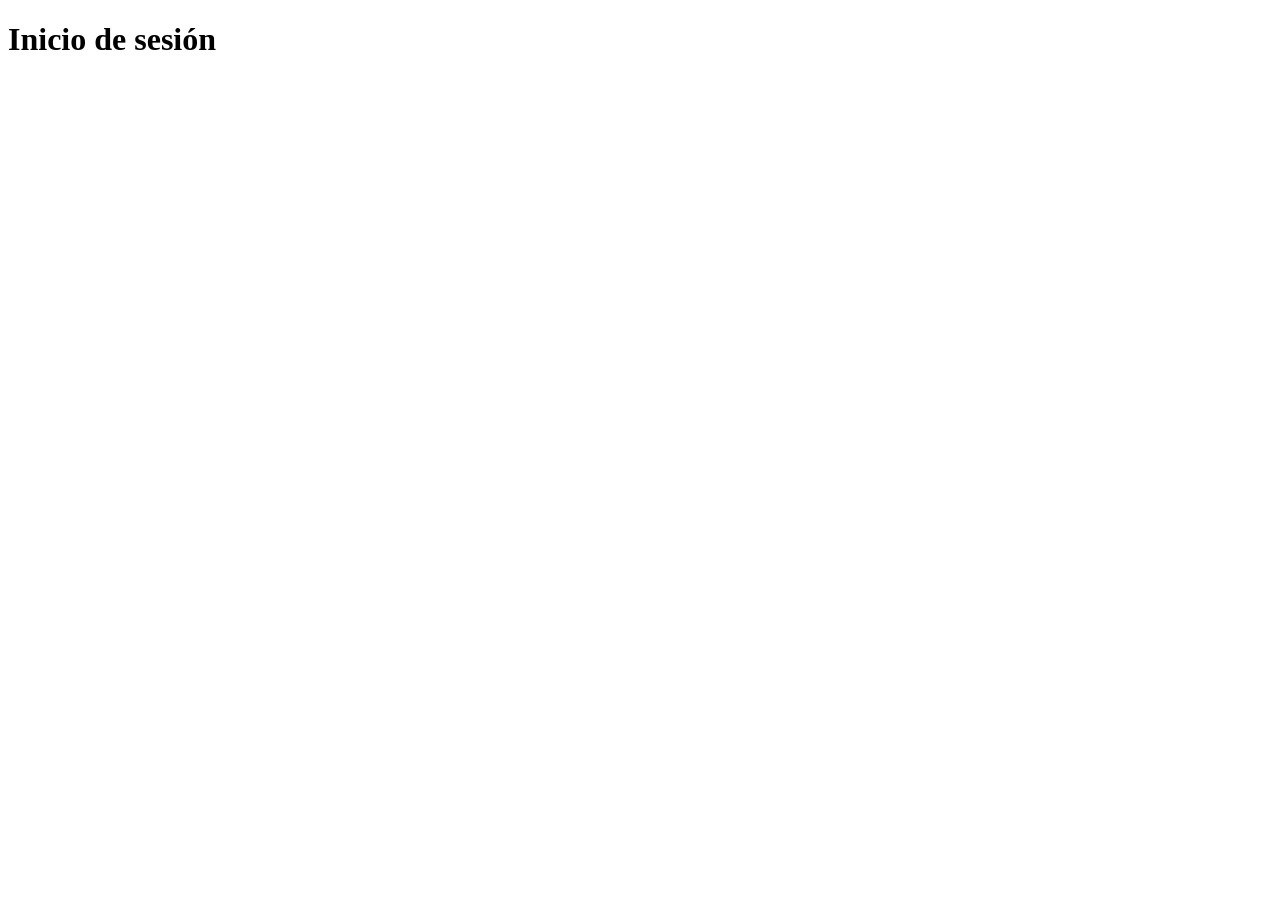
==== index.html @ d71d6e29 "actualicé index" ====
<!doctype html>
<html lang="en">
  <head>
    <meta charset="UTF-8" />
    <meta name="viewport" content="width=device-width, initial-scale=1.0" />
    <title>Instituto de Asistencia Social</title>
  </head>
  <h1>Inicio de sesión</h1>
  <body></body>
</html>
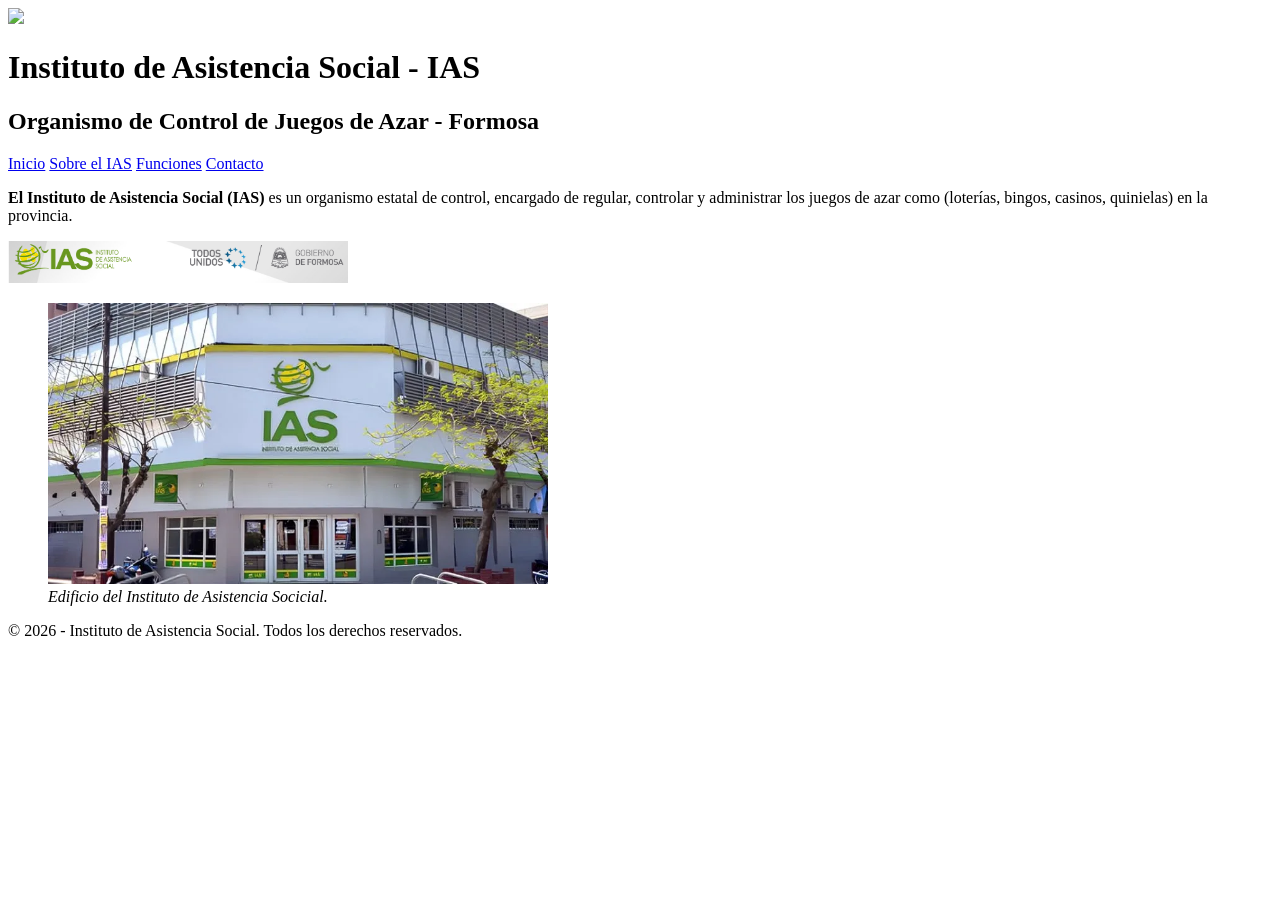
==== commit 0fba60af: "Terminar sitio-WEB" ====
--- a/index.html
+++ b/index.html
@@ -1,10 +1,52 @@
 <!doctype html>
-<html lang="en">
+<html lang="es">
   <head>
     <meta charset="UTF-8" />
     <meta name="viewport" content="width=device-width, initial-scale=1.0" />
+    <link rel="stylesheet" href="assets/css/style.css" />
     <title>Instituto de Asistencia Social</title>
   </head>
-  <h1>Inicio de sesión</h1>
-  <body></body>
-</html>+  
+    <body>
+
+      <header>
+  <img src="assets/img/IAS-Logo (2).png" class="logo">
+  </header>
+
+      <h1>Instituto de Asistencia Social - IAS</h1>
+      <h2>Organismo de Control de Juegos de Azar - Formosa</h2>
+  
+
+      <nav>
+        <a href="index.html">Inicio</a>
+        <a href="sobre-ias.html">Sobre el IAS</a>
+        <a href="funciones.html">Funciones</a>
+        <a href="contacto.html">Contacto</a>
+      </nav>
+    
+    <main>
+      <!-- <h2>¿Qué es el Instituto de Asistencia Social?</h2> -->
+
+      <p><strong>El Instituto de Asistencia Social (IAS)</strong> es un organismo estatal de control, encargado de regular, controlar y administrar los juegos de azar como (loterías, bingos, casinos, quinielas) en la provincia.</em>
+      </p> 
+
+      <img src="assets/img/IAS-logo.png" alt="Logo del IAS"
+      width="340px">
+
+      <figure>
+ 
+        <img src="assets/img/IAS-edificio.jpg"
+        width="500px">
+
+        <figcaption>
+          <em>Edificio del Instituto de Asistencia Socicial.</figcaption></em>
+
+      </figure>
+
+    </main>
+
+    <footer>
+      <p>&copy; 2026 - Instituto de Asistencia Social. Todos los derechos reservados.</p>
+    </footer>
+  
+  </body>
--- a/assets/css/style.css
+++ b/assets/css/style.css
@@ -0,0 +1,29 @@
+.header {
+  width: 100%;                  
+  height: 140px;
+
+  background-image: url("../img/ias-logo.png"); 
+  background-size: 100% 100%;   
+  background-position: center;
+  background-repeat: no-repeat;
+
+  border: 1px solid #ccc;       
+  border-radius: 4px;
+
+  padding: 5px;                 
+  margin-bottom: 10px;
+
+  background-color: #f5f5f5;    
+}
+
+
+.oculto {
+  font-family: Arial;           
+  font-size: 20px;
+  font-weight: bold;
+  color: black;
+  text-align: center;
+  line-height: 130px;
+
+  opacity: 0; 
+}
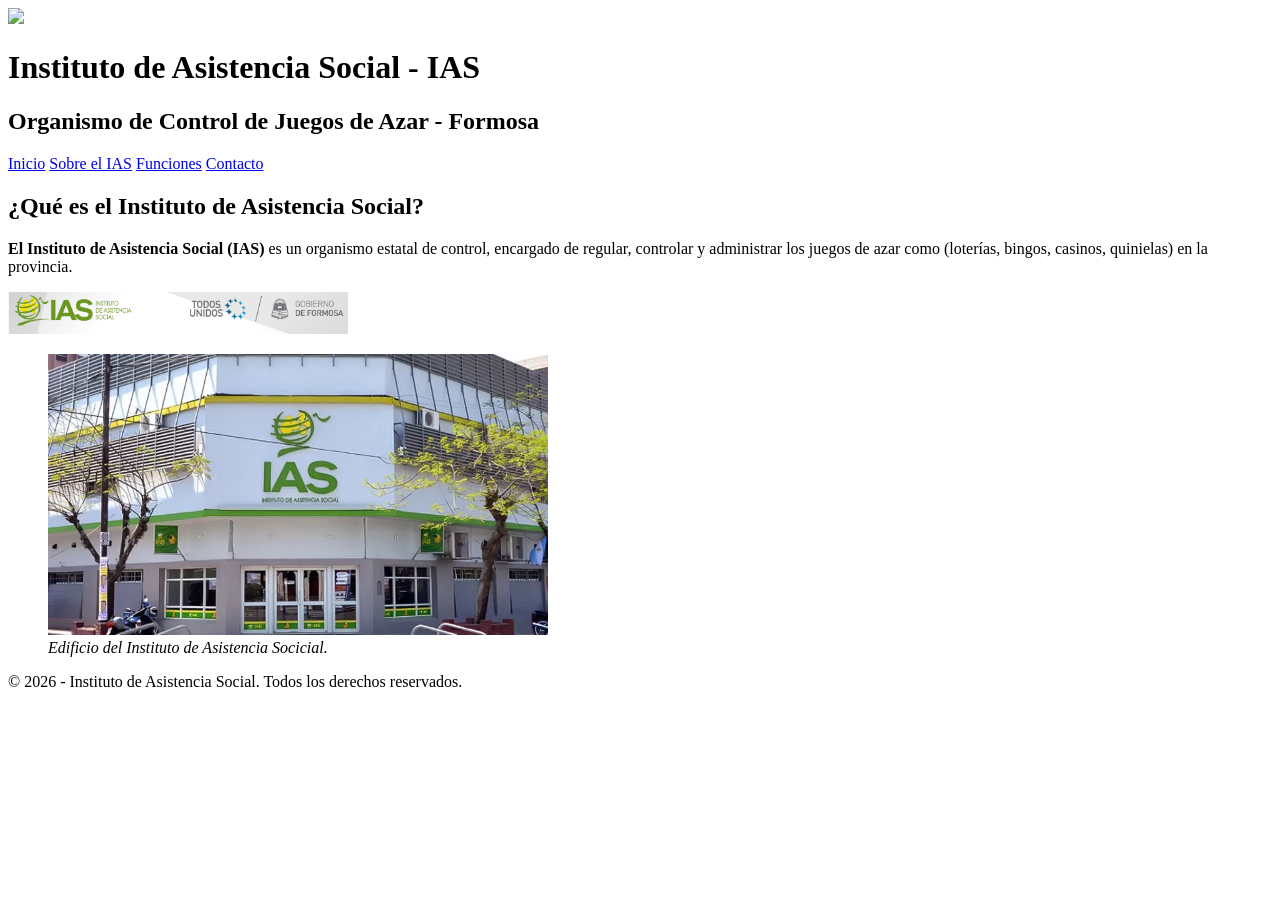
==== commit e710d884: "actualizaciones" ====
--- a/index.html
+++ b/index.html
@@ -25,7 +25,7 @@
       </nav>
     
     <main>
-      <!-- <h2>¿Qué es el Instituto de Asistencia Social?</h2> -->
+      <h2>¿Qué es el Instituto de Asistencia Social?</h2>
 
       <p><strong>El Instituto de Asistencia Social (IAS)</strong> es un organismo estatal de control, encargado de regular, controlar y administrar los juegos de azar como (loterías, bingos, casinos, quinielas) en la provincia.</em>
       </p> 
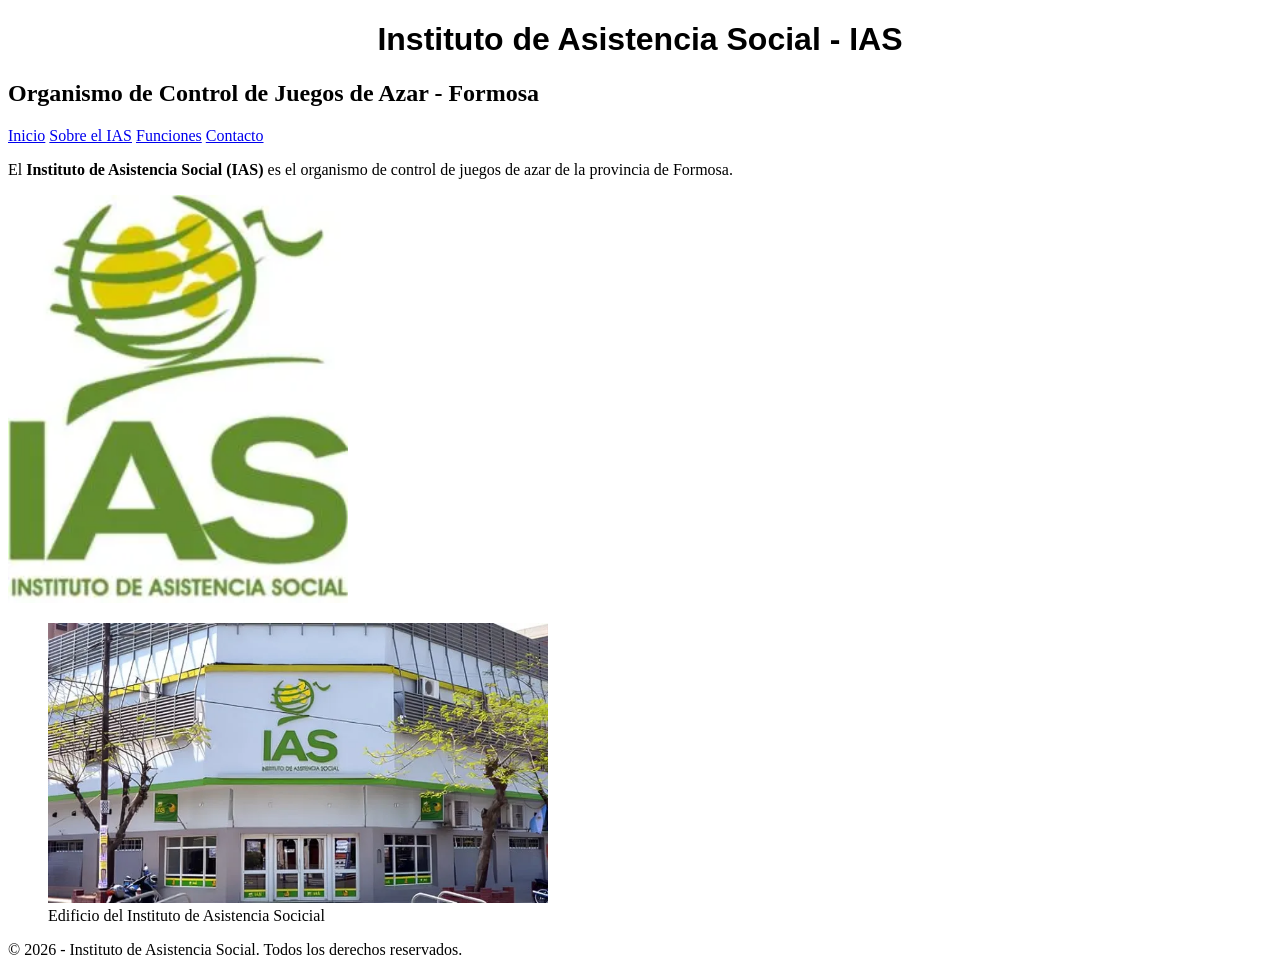
==== commit e8566aa9: "fead: parte 1 completada" ====
--- a/index.html
+++ b/index.html
@@ -3,32 +3,26 @@
   <head>
     <meta charset="UTF-8" />
     <meta name="viewport" content="width=device-width, initial-scale=1.0" />
+    <title>Instituto de Asistencia Social</title>
     <link rel="stylesheet" href="assets/css/style.css" />
-    <title>Instituto de Asistencia Social</title>
   </head>
-  
-    <body>
-
-      <header>
-  <img src="assets/img/IAS-Logo (2).png" class="logo">
-  </header>
-
+  <body>
+    <header>
       <h1>Instituto de Asistencia Social - IAS</h1>
       <h2>Organismo de Control de Juegos de Azar - Formosa</h2>
-  
-
       <nav>
         <a href="index.html">Inicio</a>
         <a href="sobre-ias.html">Sobre el IAS</a>
         <a href="funciones.html">Funciones</a>
         <a href="contacto.html">Contacto</a>
       </nav>
+
+    </header>
     
     <main>
-      <h2>¿Qué es el Instituto de Asistencia Social?</h2>
-
-      <p><strong>El Instituto de Asistencia Social (IAS)</strong> es un organismo estatal de control, encargado de regular, controlar y administrar los juegos de azar como (loterías, bingos, casinos, quinielas) en la provincia.</em>
-      </p> 
+      <p>
+        El <strong>Instituto de Asistencia Social (IAS)</strong> es el organismo de control de juegos de azar de la provincia de Formosa.
+      </p>
 
       <img src="assets/img/IAS-logo.png" alt="Logo del IAS"
       width="340px">
@@ -37,9 +31,7 @@
  
         <img src="assets/img/IAS-edificio.jpg"
         width="500px">
-
-        <figcaption>
-          <em>Edificio del Instituto de Asistencia Socicial.</figcaption></em>
+        <figcaption>Edificio del Instituto de Asistencia Socicial</figcaption>
 
       </figure>
 
@@ -50,3 +42,4 @@
     </footer>
   
   </body>
+</html>
--- a/assets/css/style.css
+++ b/assets/css/style.css
@@ -1,29 +1,20 @@
-.header {
-  width: 100%;                  
-  height: 140px;
-
-  background-image: url("../img/ias-logo.png"); 
-  background-size: 100% 100%;   
-  background-position: center;
-  background-repeat: no-repeat;
-
-  border: 1px solid #ccc;       
-  border-radius: 4px;
-
-  padding: 5px;                 
-  margin-bottom: 10px;
-
-  background-color: #f5f5f5;    
+body {
+  background-color: white;
 }
 
+h1 {
+    color: black;
+    text-align: center;
+    font-family: Arial;
+}
 
-.oculto {
-  font-family: Arial;           
-  font-size: 20px;
-  font-weight: bold;
-  color: black;
-  text-align: center;
-  line-height: 130px;
+nav ul {
+    list-style: none; /* quita los puntos */
+    padding: 0;
+}
 
-  opacity: 0; 
+nav li {
+    display: inline; /* pone los elementos en línea
+    margin-right: 20px
+
 }
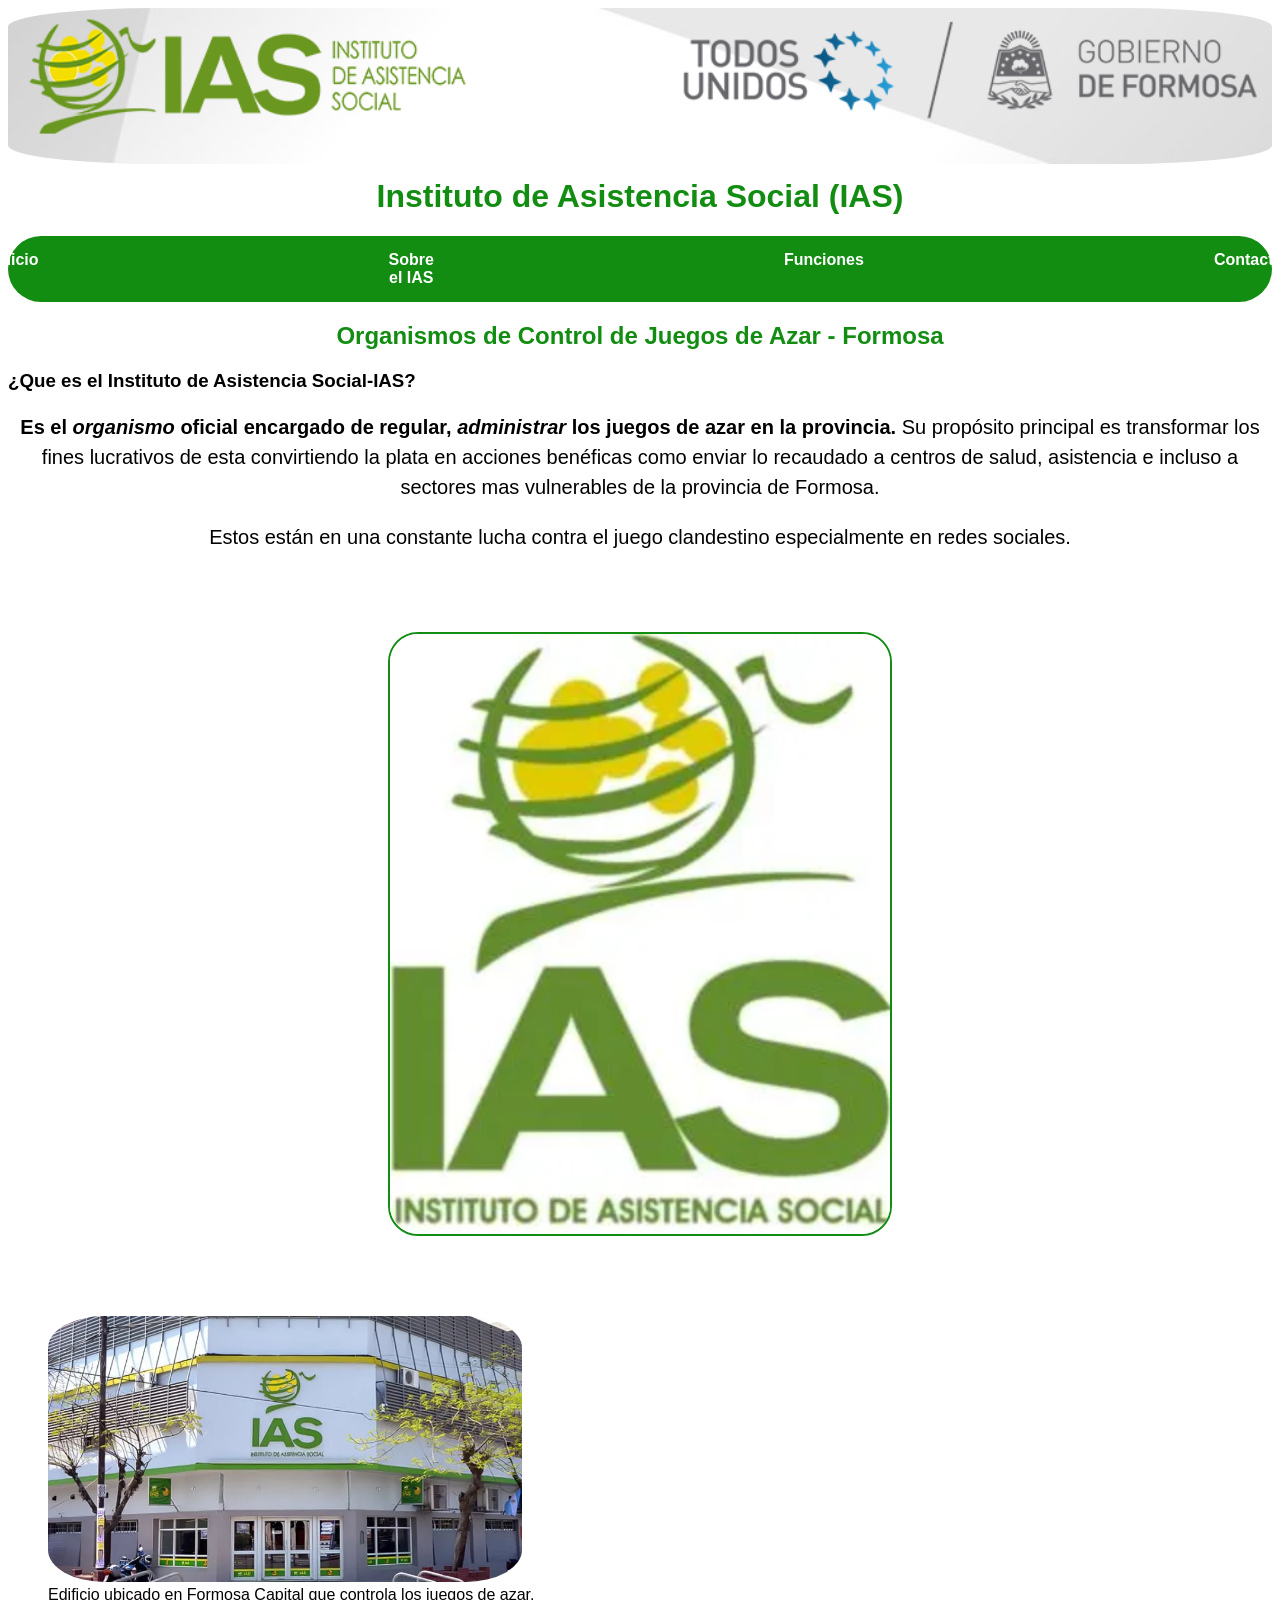
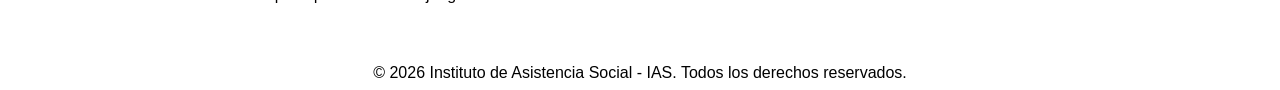
==== commit 499e72e0: "Elimino archivos incorrectos" ====
--- a/index.html
+++ b/index.html
@@ -1,45 +1,50 @@
-<!doctype html>
+<!DOCTYPE html>
+<head>
 <html lang="es">
-  <head>
-    <meta charset="UTF-8" />
-    <meta name="viewport" content="width=device-width, initial-scale=1.0" />
-    <title>Instituto de Asistencia Social</title>
-    <link rel="stylesheet" href="assets/css/style.css" />
-  </head>
-  <body>
-    <header>
-      <h1>Instituto de Asistencia Social - IAS</h1>
-      <h2>Organismo de Control de Juegos de Azar - Formosa</h2>
-      <nav>
-        <a href="index.html">Inicio</a>
-        <a href="sobre-ias.html">Sobre el IAS</a>
-        <a href="funciones.html">Funciones</a>
-        <a href="contacto.html">Contacto</a>
-      </nav>
+    <meta charset="UTF-8">
+    <meta name="viewport" content="width=device-width, initial-scale=1.0">
+     <link rel="stylesheet" href="assets/css/style.css"/>
+     <img src="assets/img/cabecera.png" alt="cabecera-IAS" id="cabecera"/>
+     <title>Instituto de Asistencia Social</title>
+     </head>
+     <body>
+    <h1>Instituto de Asistencia Social (IAS)</h1>
+    <nav>
+        <a id=a href="index.html" >Inicio</a>
+        <a id=a href="sobre-ias.html">Sobre el IAS</a>
+        <a id=a href="funciones.html">Funciones</a>
+        <a id= a href="contacto.html">Contacto</a>
+    </nav>
+<h2>Organismos de Control de Juegos de Azar - Formosa</h2>
+    <main>
 
-    </header>
-    
-    <main>
-      <p>
-        El <strong>Instituto de Asistencia Social (IAS)</strong> es el organismo de control de juegos de azar de la provincia de Formosa.
-      </p>
+       <section>
+        <article>
+         <h3>¿Que es el Instituto de Asistencia Social-IAS?</h3>
+         <p> <strong> Es el <em> organismo </em> oficial encargado de regular, <em> administrar </em> los juegos de azar en la provincia.</strong>
+            Su propósito principal es transformar los fines lucrativos de esta convirtiendo la plata en acciones 
+            benéficas como enviar lo recaudado a centros de salud, asistencia e incluso a sectores mas vulnerables  
+            de la provincia de Formosa.</p> 
+        
+          </article> 
+       <aside> <p>Estos están en una constante lucha contra el juego clandestino especialmente en redes sociales.</p> </aside>
+        <img id="imagen1" src="assets/img/IAS-logo.png" alt="Logo del Instituto de Asistencia social - IAS en Formosa Capital">
+        <figure>
+        <img src="assets/img/IAS-edificio.jpg" alt="Edificio ubicado en Formosa Capital">
+        
+        <figcaption> Edificio ubicado en Formosa Capital que controla los juegos de azar.</figcaption>
+        </figure >
+        </section>
+    </main>
+    <footer>&copy; 2026 Instituto de Asistencia Social - IAS. Todos los derechos reservados.</footer>   
+</body>
+</html>
+<!-- <header> la usamos para colocar el título y el menú pricipal de navegación.
+     <nav> lo utilicé para que el usuario pueda navegar.
+     <main> es la etiqueta que utilicé para definir el contenido principal.
+     <seccion> fue utilizado para agrupar contenido por separado.
+     <article> lo usamos para definir un articulo independiente y completo.
+     <aside> lo usamos para mostrar contenido relacionado pero no relevante.
+     <footer> usado para colocar el pie de página con los derechos de autor.
+      -->
 
-      <img src="assets/img/IAS-logo.png" alt="Logo del IAS"
-      width="340px">
-
-      <figure>
- 
-        <img src="assets/img/IAS-edificio.jpg"
-        width="500px">
-        <figcaption>Edificio del Instituto de Asistencia Socicial</figcaption>
-
-      </figure>
-
-    </main>
-
-    <footer>
-      <p>&copy; 2026 - Instituto de Asistencia Social. Todos los derechos reservados.</p>
-    </footer>
-  
-  </body>
-</html>
--- a/assets/css/style.css
+++ b/assets/css/style.css
@@ -1,20 +1,240 @@
-body {
-  background-color: white;
-}
-
-h1 {
-    color: black;
-    text-align: center;
-    font-family: Arial;
-}
-
-nav ul {
-    list-style: none; /* quita los puntos */
+/* archivo:stylecss. 
+Proyecto: Sitio Web IAS.
+Autor: Leandro Sanabria.
+Fecha: 06/04/2026
+*/
+#titulo1{
+   text-align: : center;
+    margin-top: 60px;
+}
+/* text aling para alinear el texto
+margin top para dejar un espacio en la parte superior */
+#titulo2{
+    text-align: : center;
+    margin-top: 60px;
+}
+/* text aling para alinear el texto
+margin top para dejar un espacio en la parte superior */ 
+#mapa{
+    margin-top: 60px;
+}
+/* margin top para dejar un espacio en la parte superior */
+h2{
+     color: #128d12;
+    text-align: center;
+}
+/* text aling para alinear el texto
+margin top para dejar un espacio en la parte superior
+margin bottom para dejar espacio en la parte inferior */
+nav { 
+  text-align: center;
+   display: flex;
+  justify-content: space-around;
+  gap: 350px;
+  background: #128d12;
+  border-radius: 60px;
+  justify-content:center ;
+  padding: 15px;
+   border: #000000 1px;
+}
+/* text align para centrar el texto
+word spacing para dejar espacio entre palabras
+font weight para el grosor de la letra
+background color para definir el fondo
+justify content para alinear el texto de manera horizontal
+padding espacio entre su contenido y el borde
+gap separacion entre elementos*/
+#a{
+  color: #ffffff;
+  font-family: 'Franklin Gothic Medium', 'Arial Narrow', Arial, sans-serif;
+  font-weight:bold ;
+  text-decoration: none;
+  
+}
+body{
+    font-family: 'Franklin Gothic Medium', 'Arial Narrow', Arial, sans-serif;
+    font-weight: 500;
+}
+/* font family definir el tipo de fuente
+background color de fondo< */
+
+.h2 
+
+ul{
+    margin-top: 20px;
+    padding: 0px;
+}
+/* margin top espacio en la parte superior
+padding espacio entre el contenido y su borde */
+li{
+    font-family: 'Franklin Gothic Medium', 'Arial Narrow', Arial, sans-serif;
+    font-weight: 800;
+    font-size: 5px;
+    text-align: left;
+}
+/* font family tipo de texto
+text aling ubicacion del texto */
+
+.funciones{
+    list-style-type: circle;
+    margin-top: 60px;
+}
+/* list style type modfificar el marcador de las listas */
+main{
+    font-family: 'Gill Sans', 'Gill Sans MT', Calibri, 'Trebuchet MS', sans-serif;
+}
+/* font family tipo de fuente */
+
+header{
+    font-family: 'Gill Sans', 'Gill Sans MT', Calibri, 'Trebuchet MS', sans-serif;
+}/*font family tipo de fuente */
+p{
+    font-family:'Gill Sans', 'Gill Sans MT', Calibri, 'Trebuchet MS', sans-serif;
+    font-size: 20px;
+    text-align: center;
+    line-height:1.5;
+}
+/* font family tipo de fuente
+font size tamaño de fuente
+text align ubicacion de texto
+line height tamaño de interlineado */
+h1{
+  margin-top: 10px;
+    text-align: center;
+    color: #128d12;
+}
+/*
+text align ubicacion de texto */
+#titulohistoria {
+  text-align: left
+  color #000301;
+}
+img { 
+    width: 40%;
+    border-radius: 12%;
+    padding: 0px;
+   
+}
+/* margin ubicacion de imagen
+width se utiliza para definir el tamaño de imagen
+border radius modifica los bordes de la magen */
+#cabecera{
+  width: 100%;
+  border: 0px;
+  padding:0% ;
+}
+#imagen1{
+  border-radius: 30px;
+  border: 2px solid #128d12;
+  display: block;
+margin: auto;
+width: 500px;
+margin-top: 80px;
+margin-bottom: 80px;
+}
+table{
+  margin-top: 70px;
+  margin bottom: 70px;
+  width: 100%;
+  table-layout: fixed;
+}
+td,tr {
+   height: 60px;
+    width: 80%;
+    text-align: center;
+    border: 1px solid #000000;
+    border-collapse: collapse;
+    background-color: #ffffff;
+    align-items: center;  
+    justify-content: center;
+}
+/* margin top espacio en la parte superior
+margin bottom espacio en la parte inferior
+border para definir el contorno
+border collapse para unir los bordes de tabla
+align items para centrar los titulos de la tabla
+justify content centrar el contenido  */
+#Campo de mensaje {
+    margin-top: 20px;
+    margin-bottom: 20px;
+    text-align: center;
+}
+/* margin top espacio en la parte superior
+margin bottom 
+text align ubicacion del texto*/
+th{
+   text-align: center;
+    background-color: #128d12;
+    color: rgb(255, 255, 255);
+    padding: 10px;
+    border: 2px solid #000000;
+}
+/* text align centra el texto en la pagina
+background color cambia el color del fondo
+color modfica el color de texto
+padding espacio entre el contenido y su borde
+border modifica el color del borde  */
+figcaption{
+    text-align: left;
+    color: hsl(0, 67%, 1%);
+}
+/* text align ubicacion de texto
+color color de texto */
+h3{
+    text-align: left;
+}
+/* text align ubicacion de texto
+margin top espacio en la parte superior
+margin bottom espacio en la parte inferior */
+footer{
+    text-align: center;
+    margin-top: 60px;
+}
+/* text align ubicacion de texto
+margin top espacio en la parte superior */
+div form[id="contact-form"]{
+    align-items: center;
+    gap: 15px;
+}
+/* alingn items ubicacion de items en la pagina
+gap distancia entre los elementos */
+input{
+    margin-top: 20px;
+    padding: 10px;
+    width: 300px;
+    border: 1px solid #020000;
+    border-radius: 50px;
+}
+/* margin top espacio en la parte superior 
+padding espacio entre el contenido y su borde
+width definir tamaño
+border tamaño y color de los bordes
+border radius tipo de borde redondo  */
+select {
+    padding: 10px;
+    width: 300px;
+    border: 1px solid #a31616;
+    border-radius: 50px;
+}
+/* padding espacio entre el contenido y su borde
+with definimos el tamaño
+border tamaño y color de bordes
+border radius tipo de borde redondo */
+div form id="campo de mensaje" {
+    margin-top: 20px;
+    margin-bottom: 20px;
+    text-align: center;
+}
+/* margin top espacio en la parte superior
+margin bottom espacio en la parte inferior
+text align ubicacion de texto */
+div button {
+    margin: 0;
     padding: 0;
-}
-
-nav li {
-    display: inline; /* pone los elementos en línea
-    margin-right: 20px
-
-}+    border-radius: 50px;
+    background-color: rgb(199, 91, 202);
+}
+/* margin para definir el espacio por fuera de un elemento
+padding espacio entre el elemento y su borde
+border radius sirve para modificar la forma del borde
+background color utilizada para modificar los colores de fondo */
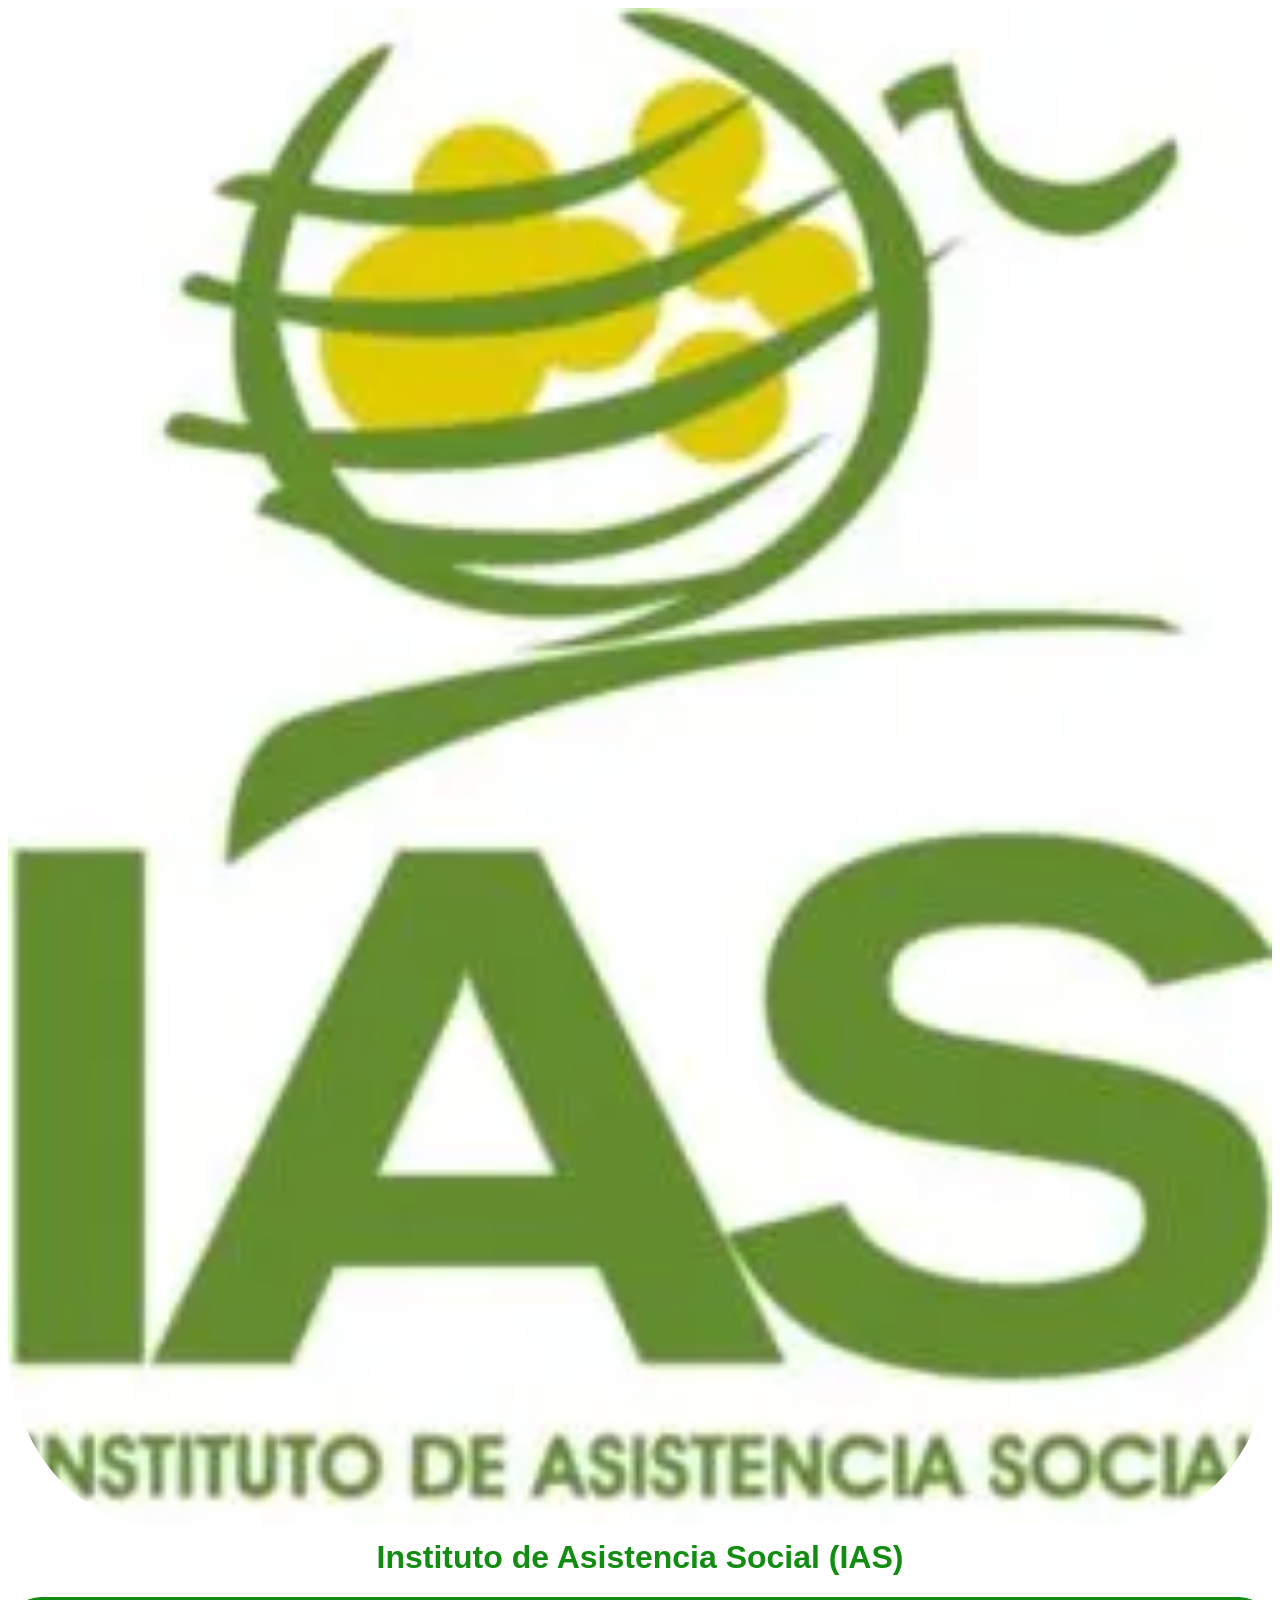
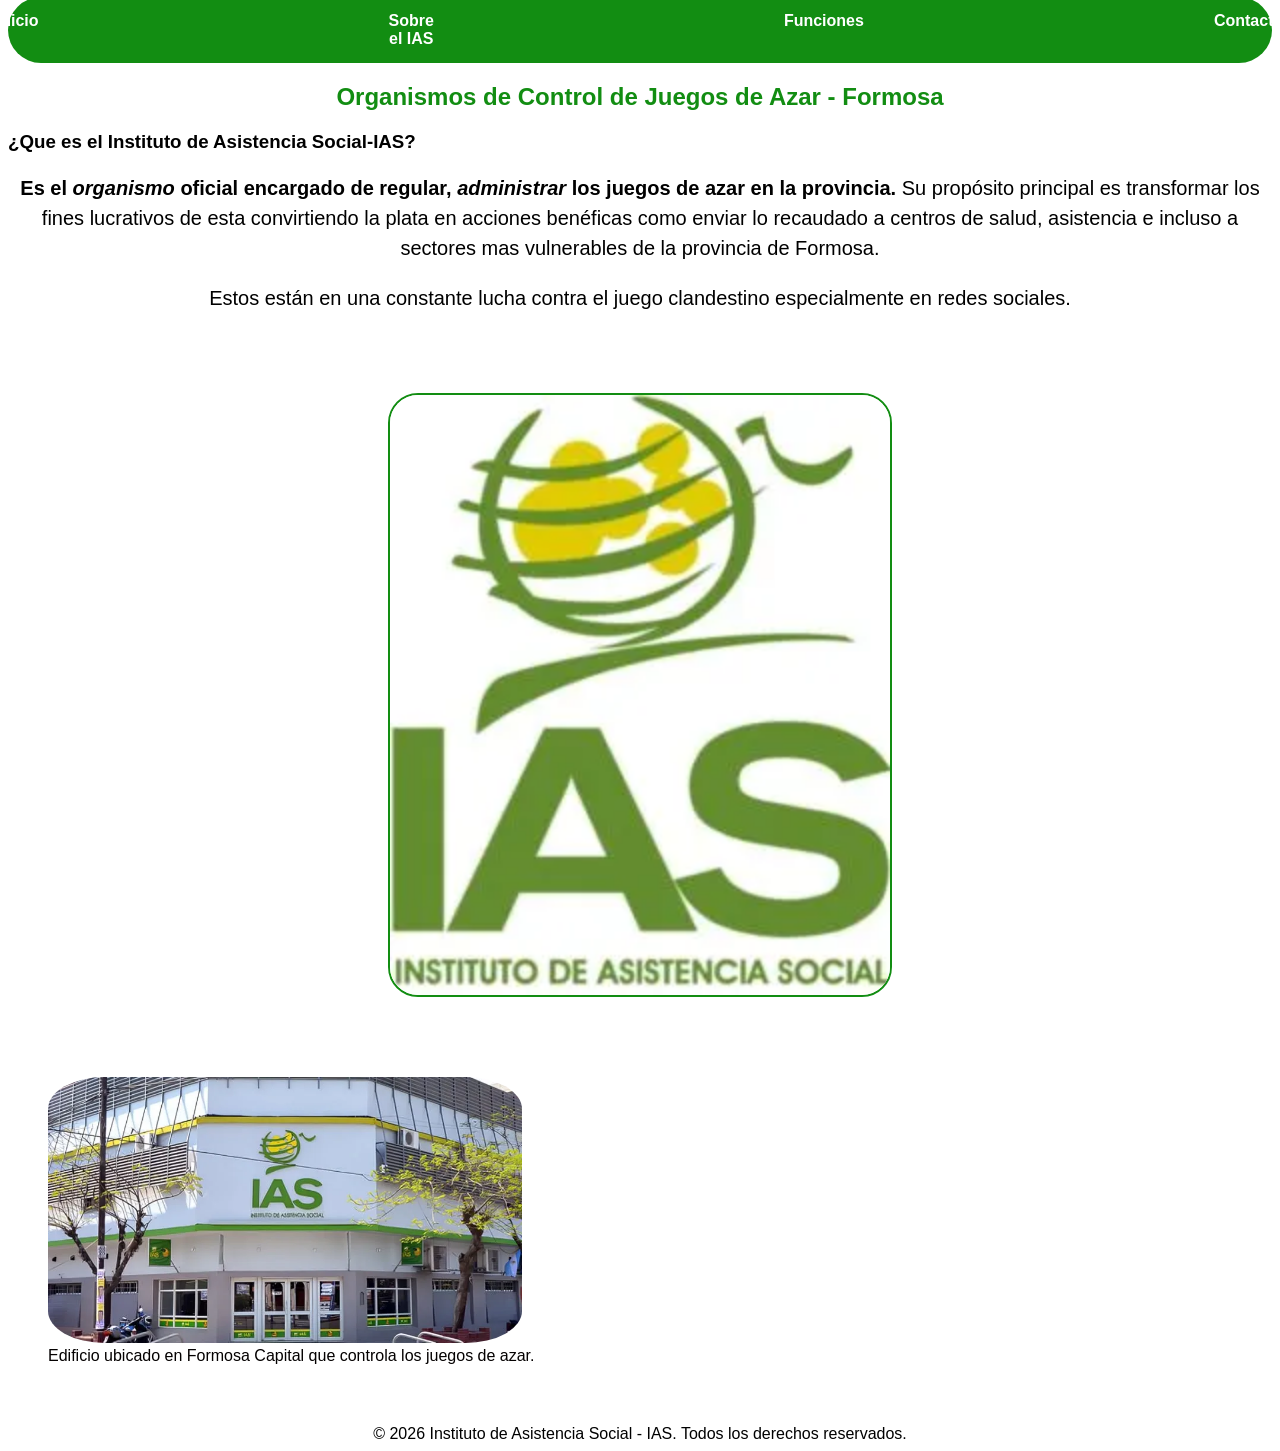
==== commit 3d770be9: "1ra parte completada" ====
--- a/index.html
+++ b/index.html
@@ -4,7 +4,7 @@
     <meta charset="UTF-8">
     <meta name="viewport" content="width=device-width, initial-scale=1.0">
      <link rel="stylesheet" href="assets/css/style.css"/>
-     <img src="assets/img/cabecera.png" alt="cabecera-IAS" id="cabecera"/>
+     <img src="assets/img/IAS-logo.png" alt="cabecera-IAS" id="cabecera"/>
      <title>Instituto de Asistencia Social</title>
      </head>
      <body>
@@ -28,7 +28,7 @@
         
           </article> 
        <aside> <p>Estos están en una constante lucha contra el juego clandestino especialmente en redes sociales.</p> </aside>
-        <img id="imagen1" src="assets/img/IAS-logo.png" alt="Logo del Instituto de Asistencia social - IAS en Formosa Capital">
+        <img id="imagen1" src="assets/img/IA.png" alt="Logo del Instituto de Asistencia social - IAS en Formosa Capital">
         <figure>
         <img src="assets/img/IAS-edificio.jpg" alt="Edificio ubicado en Formosa Capital">
         
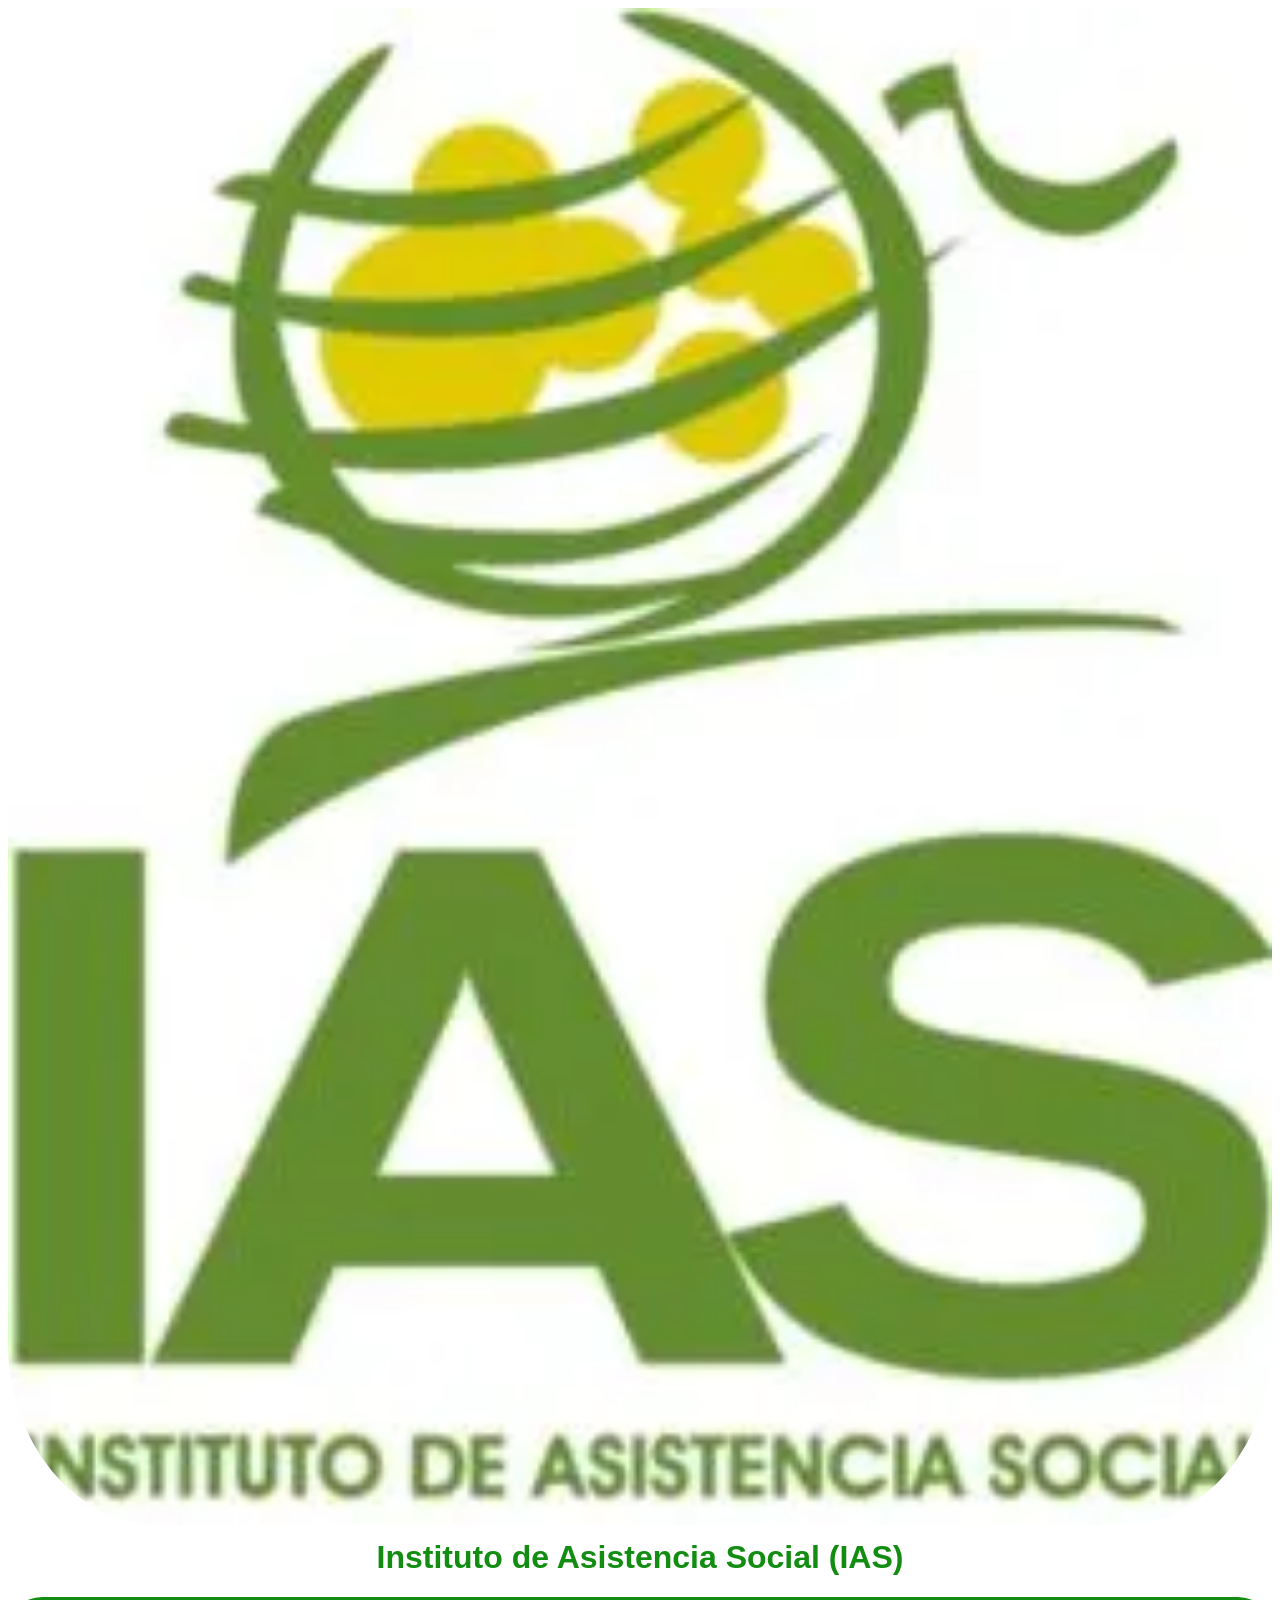
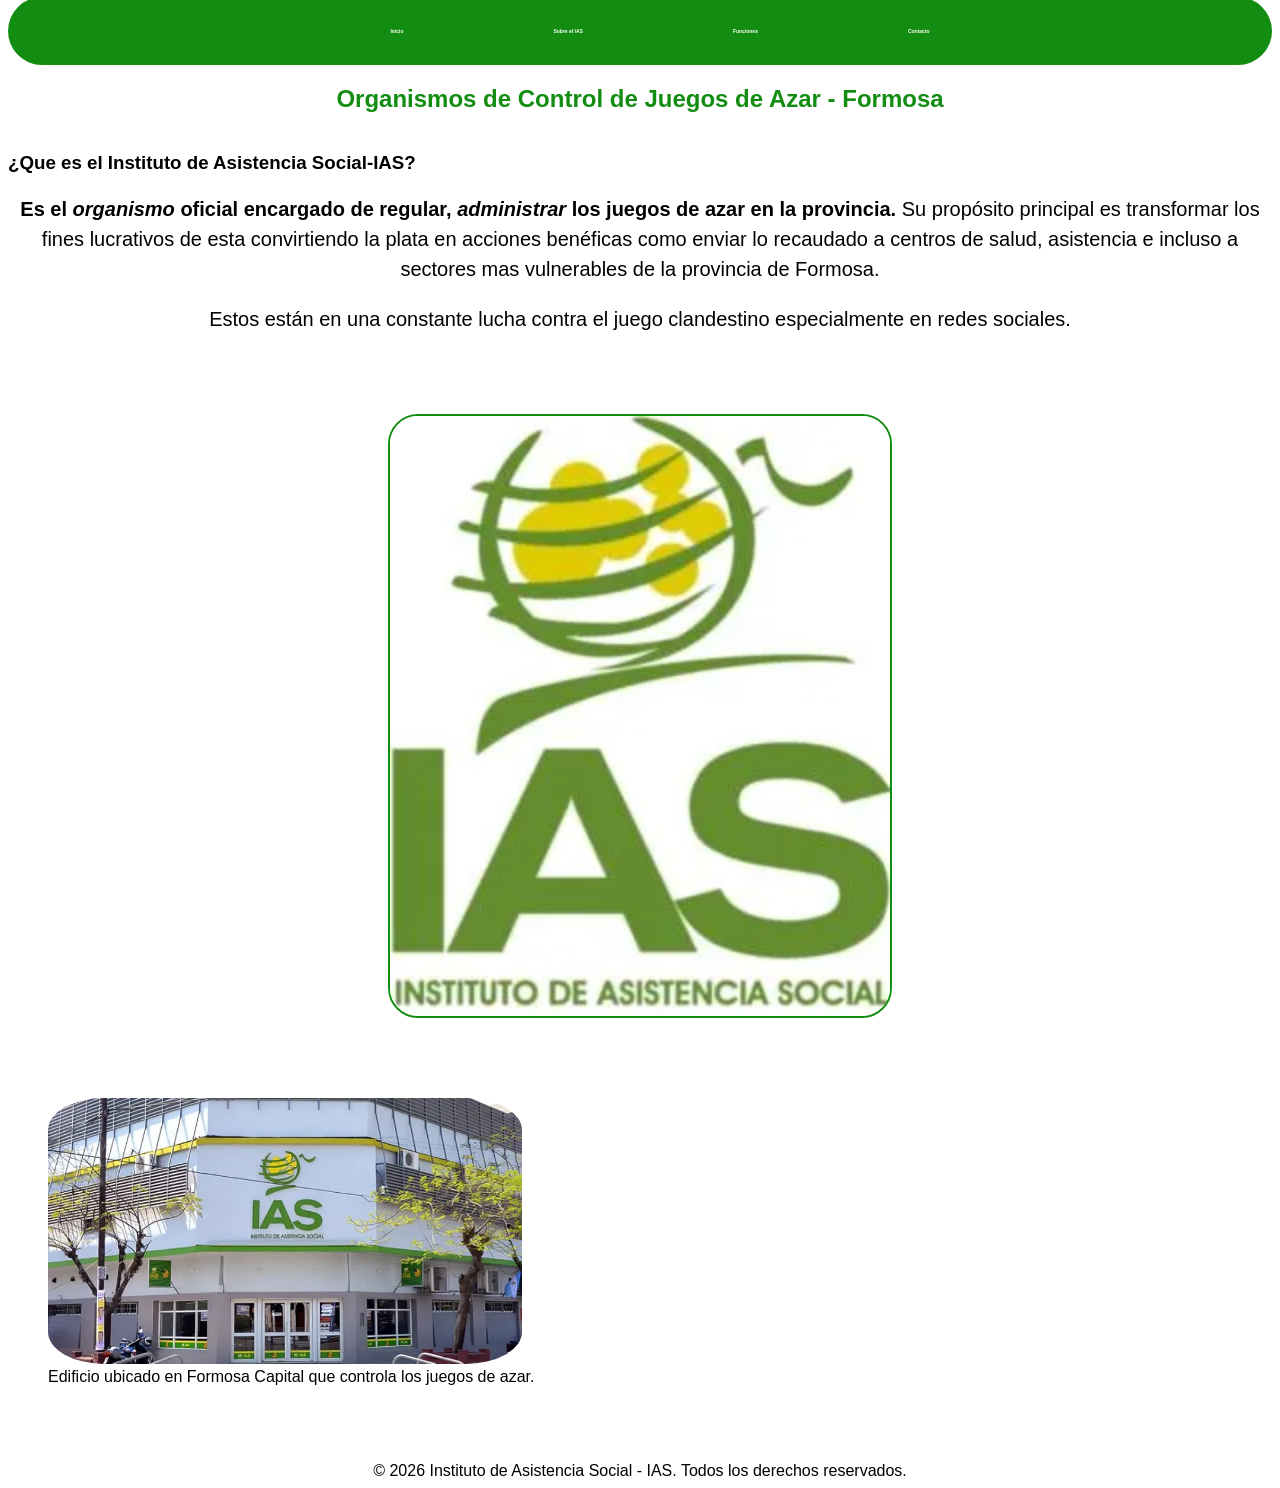
==== commit 4e0996bb: "style: Parte 3 completada el menu de navegacion con flex box y eliminacion de comentarios del trabaj" ====
--- a/index.html
+++ b/index.html
@@ -8,12 +8,15 @@
      <title>Instituto de Asistencia Social</title>
      </head>
      <body>
+        <div class="container">
     <h1>Instituto de Asistencia Social (IAS)</h1>
     <nav>
-        <a id=a href="index.html" >Inicio</a>
-        <a id=a href="sobre-ias.html">Sobre el IAS</a>
-        <a id=a href="funciones.html">Funciones</a>
-        <a id= a href="contacto.html">Contacto</a>
+        <ul  id="nav">
+        <li><a id=a href="index.html" >Inicio</a></li>
+       <li><a id=a href="sobre-ias.html">Sobre el IAS</a></li>
+        <li><a id=a href="funciones.html">Funciones</a></li>
+        <li><a id= a href="contacto.html">Contacto</a></li>
+    </ul>
     </nav>
 <h2>Organismos de Control de Juegos de Azar - Formosa</h2>
     <main>
@@ -36,7 +39,8 @@
         </figure >
         </section>
     </main>
-    <footer>&copy; 2026 Instituto de Asistencia Social - IAS. Todos los derechos reservados.</footer>   
+    <footer>&copy; 2026 Instituto de Asistencia Social - IAS. Todos los derechos reservados.</footer>
+    </div>   
 </body>
 </html>
 <!-- <header> la usamos para colocar el título y el menú pricipal de navegación.
--- a/assets/css/style.css
+++ b/assets/css/style.css
@@ -237,4 +237,17 @@
 /* margin para definir el espacio por fuera de un elemento
 padding espacio entre el elemento y su borde
 border radius sirve para modificar la forma del borde
-background color utilizada para modificar los colores de fondo */+background color utilizada para modificar los colores de fondo */
+.container {
+    display: grid;
+    grid-template-rows: auto 1fr;
+    min-height: 100vh;
+}
+#nav {
+    display: flex;
+    justify-content: center;
+    list-style: none;
+    font-weight: 50%;
+    gap: 150px;
+    padding: auto 20px;
+}
